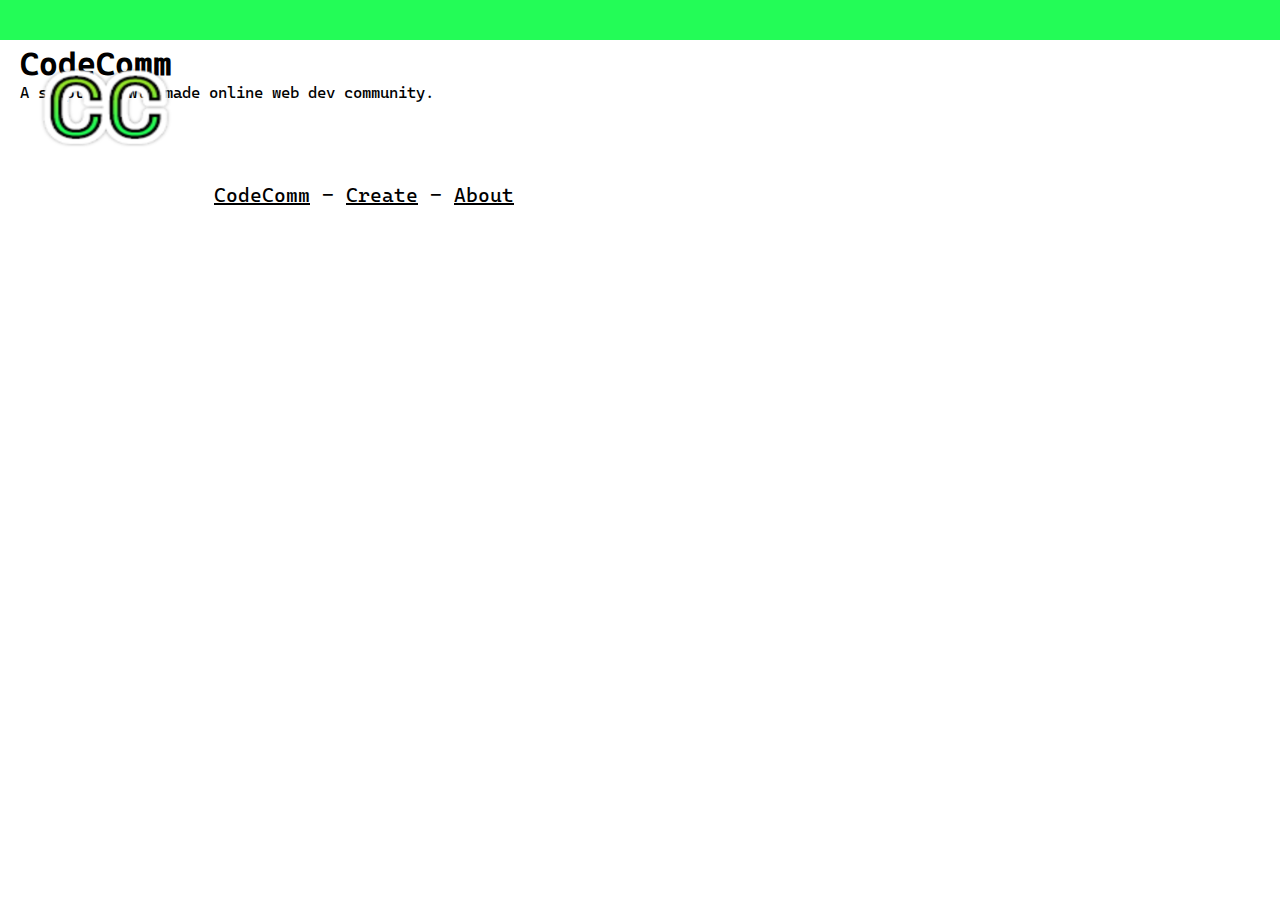
==== index.html @ 4d851614 "Change to different picture becaus it is so big" ====
<!DOCTYPE html>
<html lang="en">

<head>
  <link rel="apple-touch-icon" sizes="180x180" href="/media/apple-touch-icon.png" />
  <link rel="icon" type="image/png" sizes="32x32" href="/media/favicon-32x32.png" />
  <link rel="icon" type="image/png" sizes="16x16" href="/media/favicon-16x16.png" />
  <link rel="manifest" href="/site.webmanifest" />
  <meta charset="UTF-8" />
  <meta name="viewport" content="width=device-width, initial-scale=1.0" />
  <meta http-equiv="X-UA-Compatible" content="ie=edge" />
  <link rel="stylesheet" href="style.css" />
  <title>CodeComm</title>
</head>

<body>
  <div class="navbar">
    <img src="/media/android-chrome-192x192.png">
    <a href="./">CodeComm</a> -
    <a href="./sandbox.html">Create</a> -
    <a href="./about.html">About</a>
  </div>
  <br>
  <h1>CodeComm</h1>
  <p>A simple, newly made online web dev community.</p>
</body>

</html>
---- style.css ----
:root {
  --primary: #95E62C;
  --secondary: #23FC57;
  /* Rule no 1: No stealing! */
  /* Where credit? */
  --navbarmain: #23FC57;
  --navbarsecondary: #2BF5E8;
  --lightbackground: #F2F2F2;
  --darkbackground: #413F42;
}

@font-face {
  font-family: 'Cascadia Code Regular';
  font-style: normal;
  font-weight: normal;
  src: local('Cascadia Code Regular'), url('Cascadia.woff') format('woff');
}

* {
  /* box-sizing: border-box;*/
  padding: 0;
  margin: 0;
  font-family: 'Cascadia Code Regular'
}

body {
  margin: 25px 20px 0 20px;
  background-color: var(--light-background);
  color: black;
  overflow-x: hidden;
}

.btn {
  padding: 8px 16px 8px 16px;
  border-radius: 10px;
  outline: none;
  font-size: 1rem;
  position: absolute;
  top: 15px;
  right: calc(1rem + 16px * 2 + 5px);
  /* 1rem for font, 16px 2 times for sideways padding, 5px for extra margin */
  cursor: pointer;
}

.main-editor {
  display: flex;
  width: 100%;
  padding: 1rem;
  position: fixed;
  height: 100vh;
  justify-content: center;
  align-items: center;
}

.space-box {
  background-color: rgb(255, 255, 255);
  width: 50%;
  overflow-y: auto;
  white-space: pre;
  padding: 0.4rem;
  height: 90vh;
  border-radius: 10px;
  border: 2px solid lightgrey;
}

.navbar {
  display: block;
  position: absolute;
  left: 0;
  top: 0;
  right: 0;
  box-shadow: 0px -2px 16px rgb(255 255 255 / 10%);
  background-color: var(--navbarmain);
  width: 100%;
  height: 20px;
  line-height: 20px;
  padding: 10px;
  font-size: 20px;
}

.navbar a {
  color: black;
}

.darkmode body {
  background-color: var(--darkbackground);
  color: #F2F2F2;
}

.lightmode body {
  background-color: var(--light-background);
  color: black;
}

.content-editable {
  min-height: 30px;
  overflow: auto;
  max-height: calc(100vh - 65px);
}
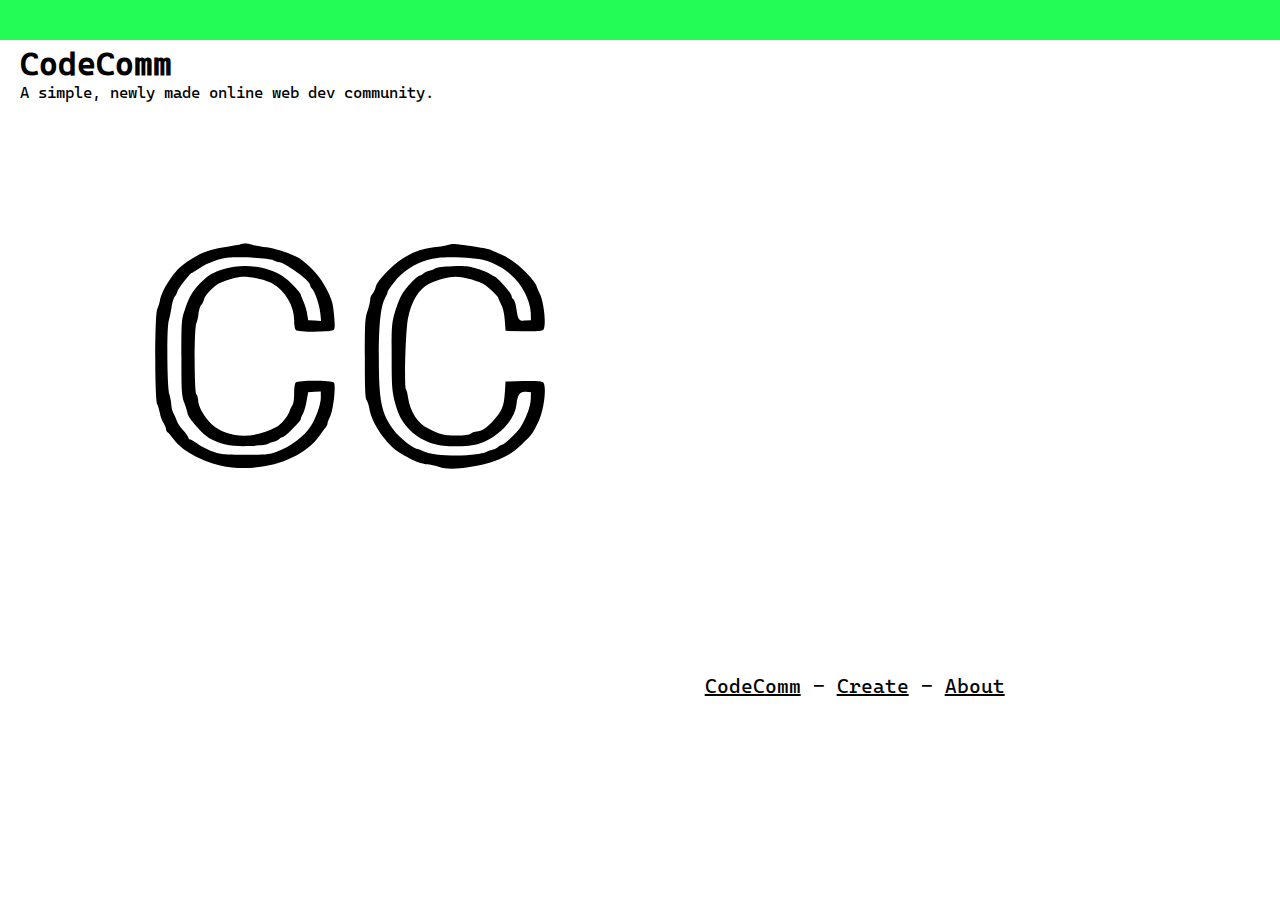
==== commit 69a911bb: "Ever different picture -svg" ====
--- a/index.html
+++ b/index.html
@@ -15,7 +15,7 @@
 
 <body>
   <div class="navbar">
-    <img src="/media/android-chrome-192x192.png">
+    <img src="/media/logo.svg">
     <a href="./">CodeComm</a> -
     <a href="./sandbox.html">Create</a> -
     <a href="./about.html">About</a>
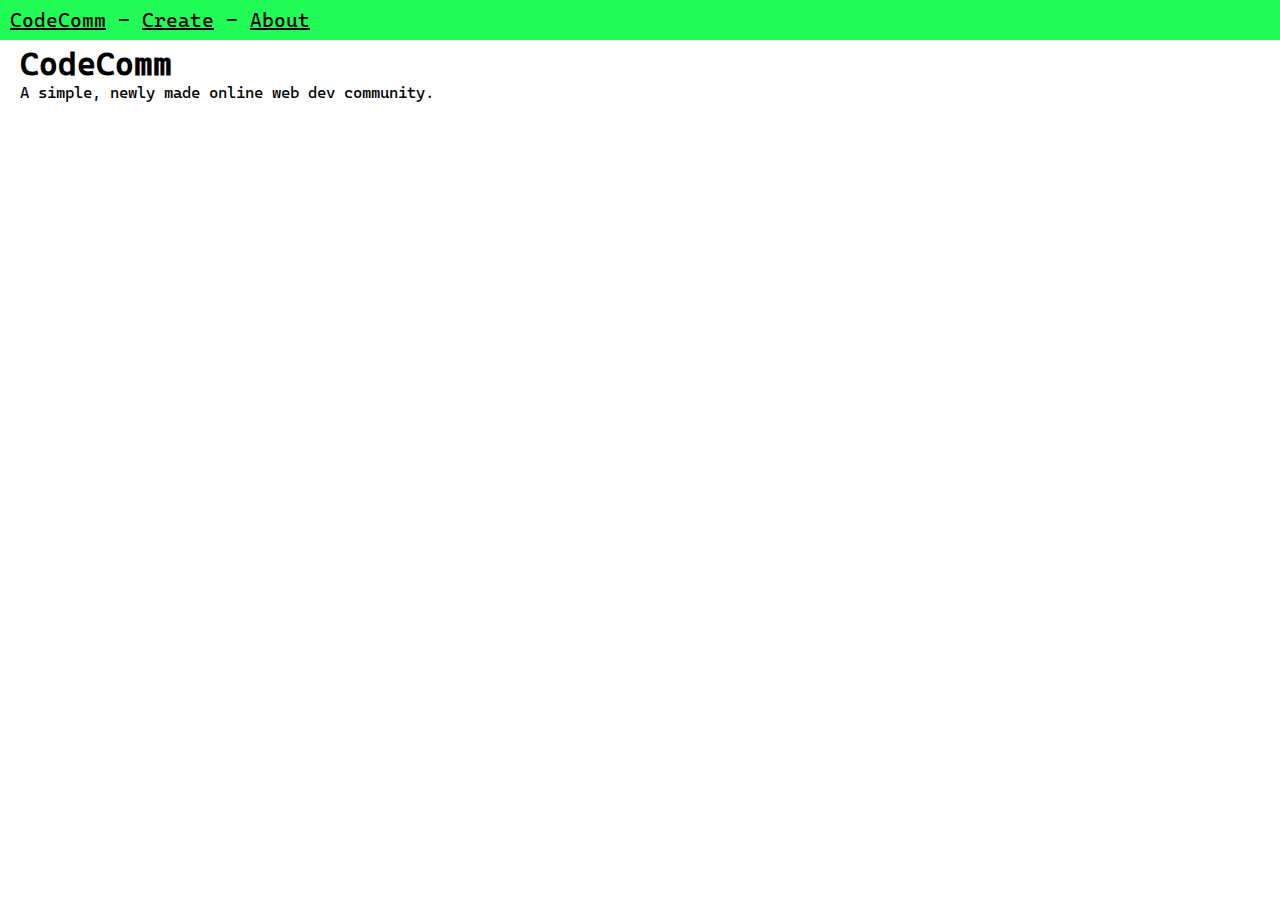
==== commit fe1523e4: "Remove logo because it causes problems" ====
--- a/index.html
+++ b/index.html
@@ -15,7 +15,6 @@
 
 <body>
   <div class="navbar">
-    <img src="/media/logo.svg">
     <a href="./">CodeComm</a> -
     <a href="./sandbox.html">Create</a> -
     <a href="./about.html">About</a>
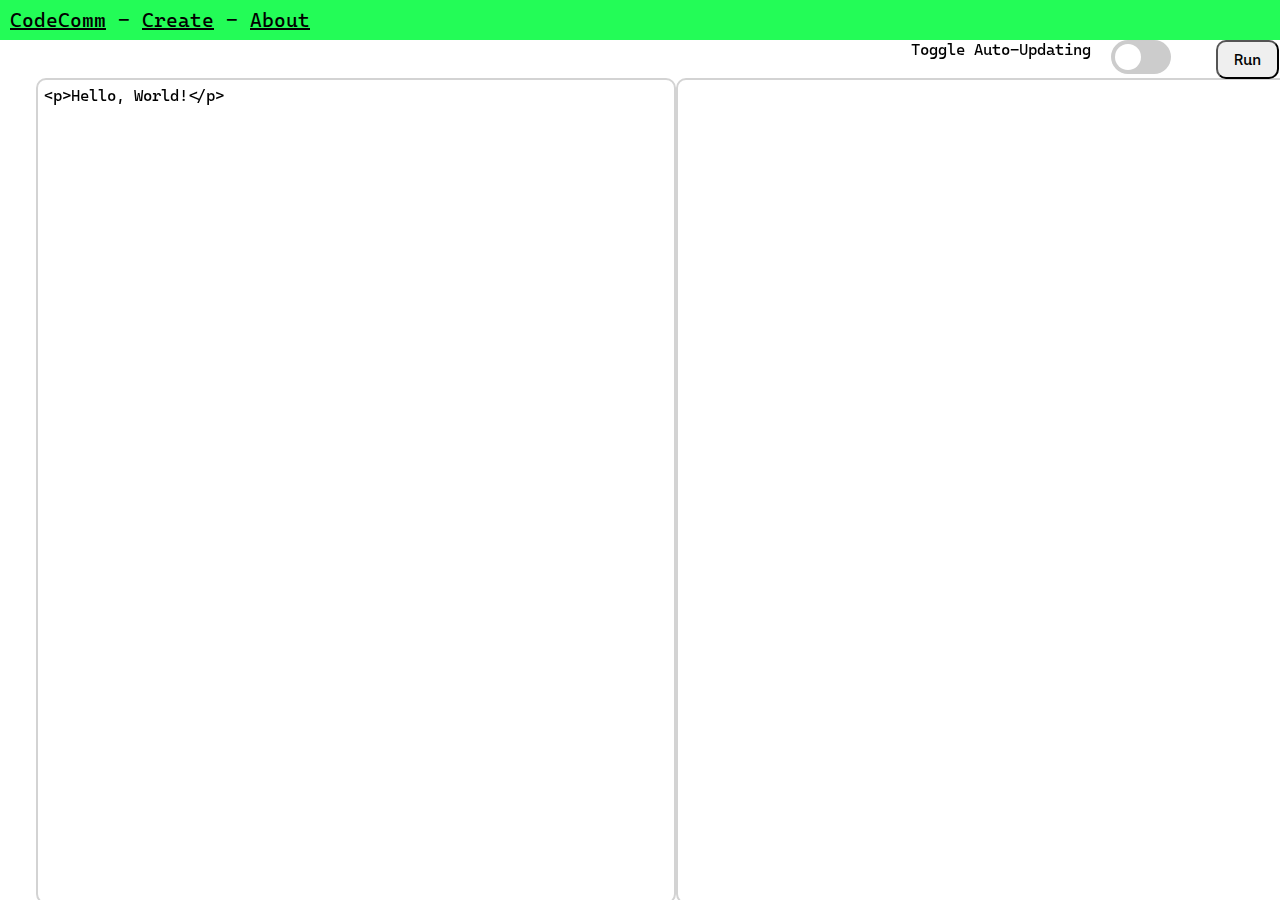
==== commit a6f05dcd: "Add auto-updating toggle switch" ====
--- a/index.html
+++ b/index.html
@@ -1,27 +1,33 @@
 <!DOCTYPE html>
-<html lang="en">
+<html lang='en'>
 
 <head>
-  <link rel="apple-touch-icon" sizes="180x180" href="/media/apple-touch-icon.png" />
-  <link rel="icon" type="image/png" sizes="32x32" href="/media/favicon-32x32.png" />
-  <link rel="icon" type="image/png" sizes="16x16" href="/media/favicon-16x16.png" />
-  <link rel="manifest" href="/site.webmanifest" />
-  <meta charset="UTF-8" />
-  <meta name="viewport" content="width=device-width, initial-scale=1.0" />
-  <meta http-equiv="X-UA-Compatible" content="ie=edge" />
-  <link rel="stylesheet" href="style.css" />
+  <meta charset='UTF-8' />
+  <meta name='viewport' content='width=device-width, initial-scale=1.0' />
+  <meta http-equiv='X-UA-Compatible' content='ie=edge' />
+  <link rel='stylesheet' href='style.css' />
   <title>CodeComm</title>
 </head>
+<div class='navbar'>
+  <a href='./'>CodeComm</a> - 
+  <a href='./sandbox.html'>Create</a> - 
+  <a href='./about.html'>About</a>
+</div>
+<div class='title-banner'></div>
 
 <body>
-  <div class="navbar">
-    <a href="./">CodeComm</a> -
-    <a href="./sandbox.html">Create</a> -
-    <a href="./about.html">About</a>
+  <div class='main-editor'>
+    <p>Toggle Auto-Updating</p>
+    <label class="updateswitch">
+    <input type="checkbox">
+    <div class="slider"></div>
+    </label>
+    <button class='btn'>Run</button>
+    <div class='space-box' contenteditable='true' class='content-editable' spellcheck='false' id='codebox' name='codebox'><xmp><p>Hello, World!</p></xmp></div>
+    <iframe class='space-box'>Your browser does not support iframes.</iframe>
   </div>
-  <br>
-  <h1>CodeComm</h1>
-  <p>A simple, newly made online web dev community.</p>
+
+  <script src='editor.js'></script>
 </body>
 
 </html>--- a/style.css
+++ b/style.css
@@ -96,4 +96,62 @@
   min-height: 30px;
   overflow: auto;
   max-height: calc(100vh - 65px);
+}
+
+.updateswitch {
+  position: absolute;
+  top: 15px;
+  right: calc(1rem + 70px * 2 + 5px);
+  display: inline-block;
+  width: 60px;
+  height: 34px;
+}
+
+.updateswitch input {display:none;}
+
+.slider {
+  position: absolute;
+  cursor: pointer;
+  top: 0;
+  left: 0;
+  right: 0;
+  bottom: 0;
+  background-color: #ccc;
+  -webkit-transition: .4s;
+  transition: .4s;
+  border-radius: 20px;
+}
+
+.slider:before {
+  position: absolute;
+  content: "";
+  height: 26px;
+  width: 26px;
+  left: 4px;
+  bottom: 4px;
+  background-color: white;
+  -webkit-transition: .4s;
+  transition: .4s;
+  border-radius: 50%;
+}
+
+input:checked + .slider {
+  background-color: #2196F3;
+}
+
+input:focus + .slider {
+  box-shadow: 0 0 1px #2196F3;
+}
+
+input:checked + .slider:before {
+  -webkit-transform: translateX(26px);
+  -ms-transform: translateX(26px);
+  transform: translateX(26px);
+}
+
+.main-editor p {
+  color: black;
+  position: absolute;
+  top: 15px;
+  right: calc(1rem + 110px * 2 + 5px);
 }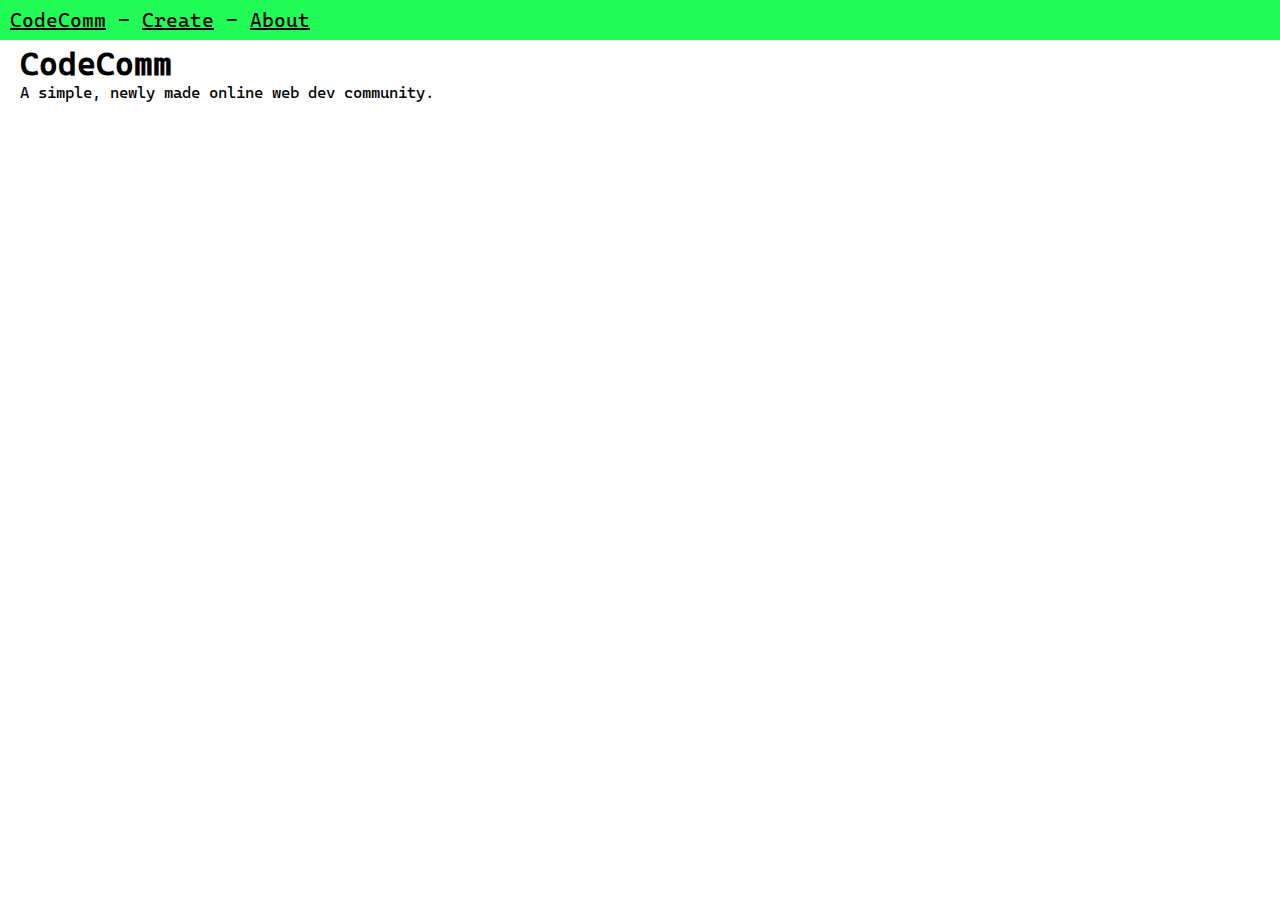
==== commit ba6011e6: "Correct page" ====
--- a/index.html
+++ b/index.html
@@ -1,33 +1,27 @@
 <!DOCTYPE html>
-<html lang='en'>
+<html lang="en">
 
 <head>
-  <meta charset='UTF-8' />
-  <meta name='viewport' content='width=device-width, initial-scale=1.0' />
-  <meta http-equiv='X-UA-Compatible' content='ie=edge' />
-  <link rel='stylesheet' href='style.css' />
+  <link rel="apple-touch-icon" sizes="180x180" href="/media/apple-touch-icon.png" />
+  <link rel="icon" type="image/png" sizes="32x32" href="/media/favicon-32x32.png" />
+  <link rel="icon" type="image/png" sizes="16x16" href="/media/favicon-16x16.png" />
+  <link rel="manifest" href="/site.webmanifest" />
+  <meta charset="UTF-8" />
+  <meta name="viewport" content="width=device-width, initial-scale=1.0" />
+  <meta http-equiv="X-UA-Compatible" content="ie=edge" />
+  <link rel="stylesheet" href="style.css" />
   <title>CodeComm</title>
 </head>
-<div class='navbar'>
-  <a href='./'>CodeComm</a> - 
-  <a href='./sandbox.html'>Create</a> - 
-  <a href='./about.html'>About</a>
-</div>
-<div class='title-banner'></div>
 
 <body>
-  <div class='main-editor'>
-    <p>Toggle Auto-Updating</p>
-    <label class="updateswitch">
-    <input type="checkbox">
-    <div class="slider"></div>
-    </label>
-    <button class='btn'>Run</button>
-    <div class='space-box' contenteditable='true' class='content-editable' spellcheck='false' id='codebox' name='codebox'><xmp><p>Hello, World!</p></xmp></div>
-    <iframe class='space-box'>Your browser does not support iframes.</iframe>
+  <div class="navbar">
+    <a href="./">CodeComm</a> -
+    <a href="./sandbox.html">Create</a> -
+    <a href="./about.html">About</a>
   </div>
-
-  <script src='editor.js'></script>
+  <br>
+  <h1>CodeComm</h1>
+  <p>A simple, newly made online web dev community.</p>
 </body>
 
 </html>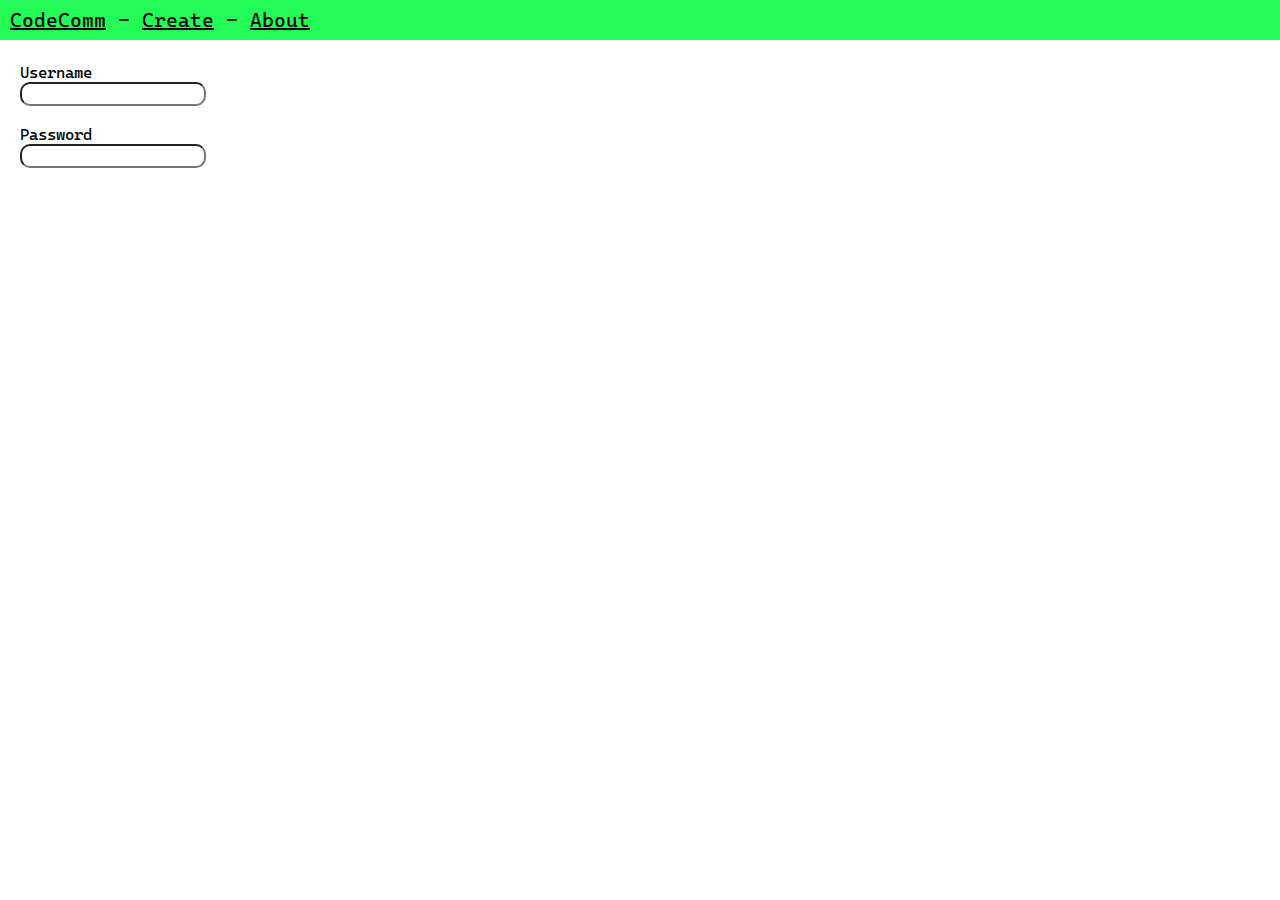
==== commit 5c88baef: "add login box" ====
--- a/index.html
+++ b/index.html
@@ -19,9 +19,12 @@
     <a href="./sandbox.html">Create</a> -
     <a href="./about.html">About</a>
   </div>
-  <br>
-  <h1>CodeComm</h1>
-  <p>A simple, newly made online web dev community.</p>
+  <br><br>
+
+  <label for="fname">Username<br></label>
+  <input type="text" id="username" name="username" spellcheck="false"><br><br>
+  <label for="fname">Password<br></label>
+  <input type="password" id="password" name="password" spellcheck="false"><br><br>
 </body>
 
 </html>--- a/style.css
+++ b/style.css
@@ -104,7 +104,7 @@
   right: calc(1rem + 70px * 2 + 5px);
   display: inline-block;
   width: 60px;
-  height: 34px;
+  height: 35px;
 }
 
 .updateswitch input {display:none;}
@@ -120,12 +120,13 @@
   -webkit-transition: .4s;
   transition: .4s;
   border-radius: 20px;
+  height: 35px;
 }
 
 .slider:before {
   position: absolute;
   content: "";
-  height: 26px;
+  height: 25px;
   width: 26px;
   left: 4px;
   bottom: 4px;
@@ -152,6 +153,11 @@
 .main-editor p {
   color: black;
   position: absolute;
-  top: 15px;
+  top: 25px;
   right: calc(1rem + 110px * 2 + 5px);
+}
+
+input {
+  border-radius: 10px;
+  height: 20px;
 }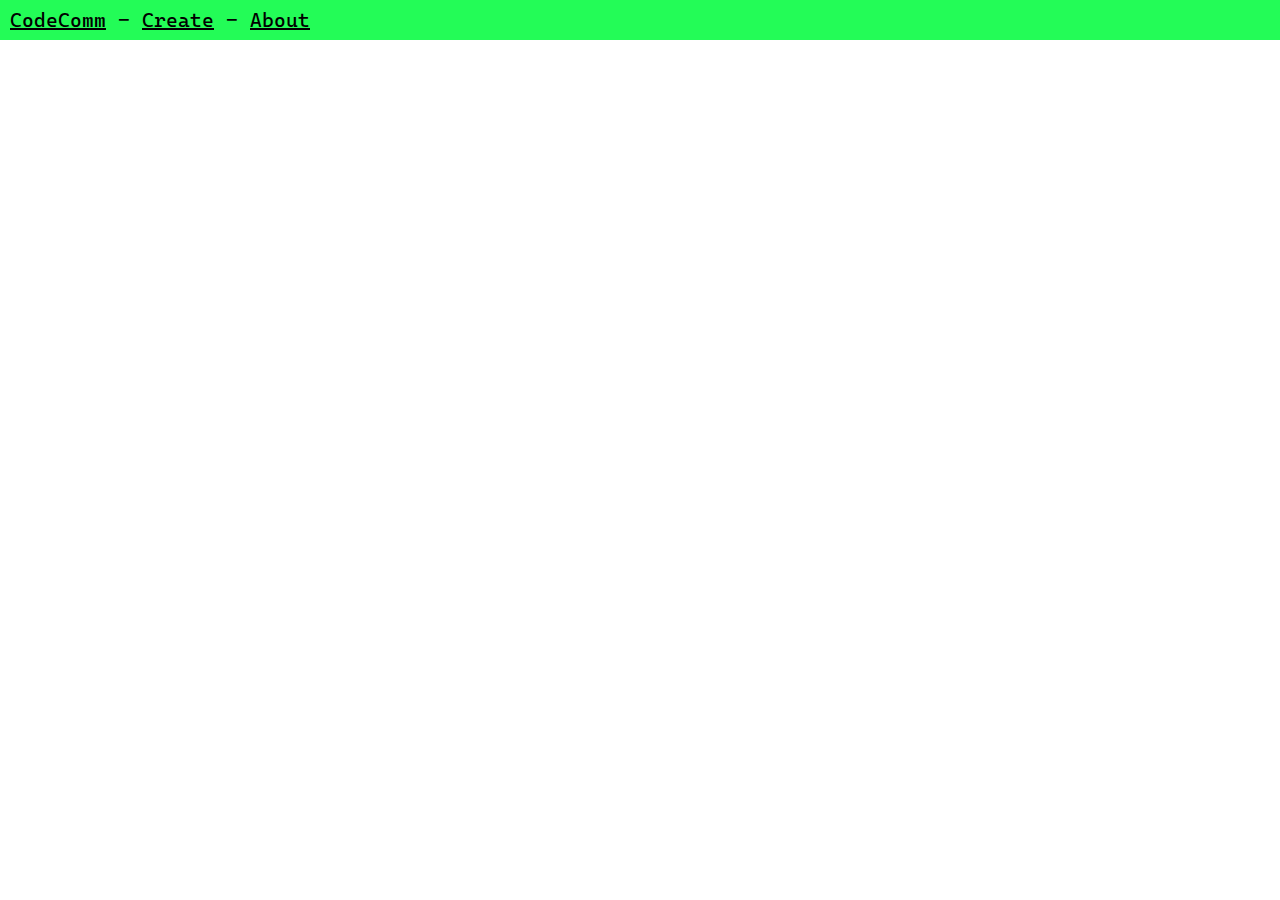
==== commit 88edbaf9: "home page" ====
--- a/index.html
+++ b/index.html
@@ -19,12 +19,8 @@
     <a href="./sandbox.html">Create</a> -
     <a href="./about.html">About</a>
   </div>
-  <br><br>
-
-  <label for="fname">Username<br></label>
-  <input type="text" id="username" name="username" spellcheck="false"><br><br>
-  <label for="fname">Password<br></label>
-  <input type="password" id="password" name="password" spellcheck="false"><br><br>
+  <br>
+  
 </body>
 
 </html>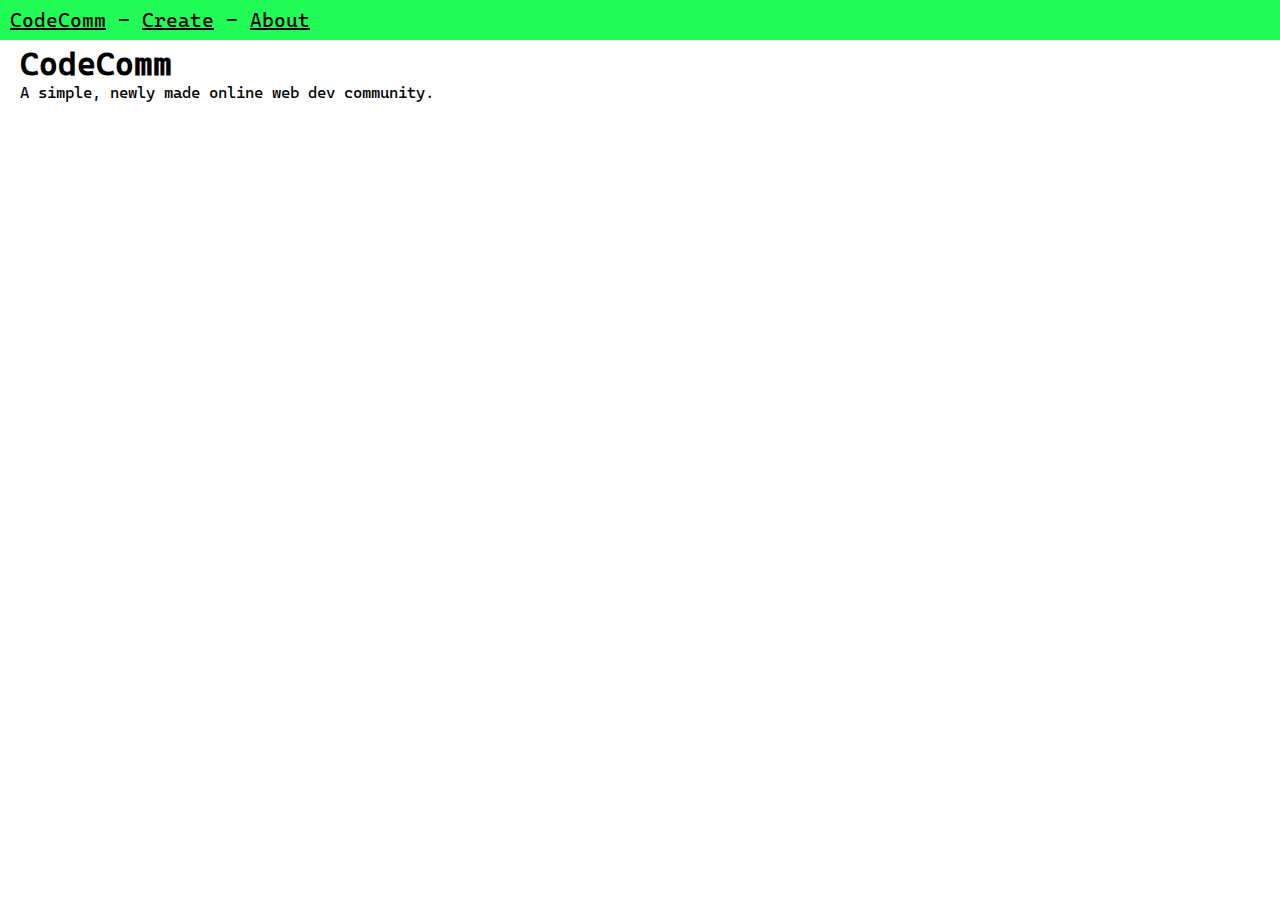
==== commit f27d653f: "home page" ====
--- a/index.html
+++ b/index.html
@@ -20,7 +20,8 @@
     <a href="./about.html">About</a>
   </div>
   <br>
-  
+  <h1>CodeComm</h1>
+  <p>A simple, newly made online web dev community.</p>
 </body>
 
 </html>